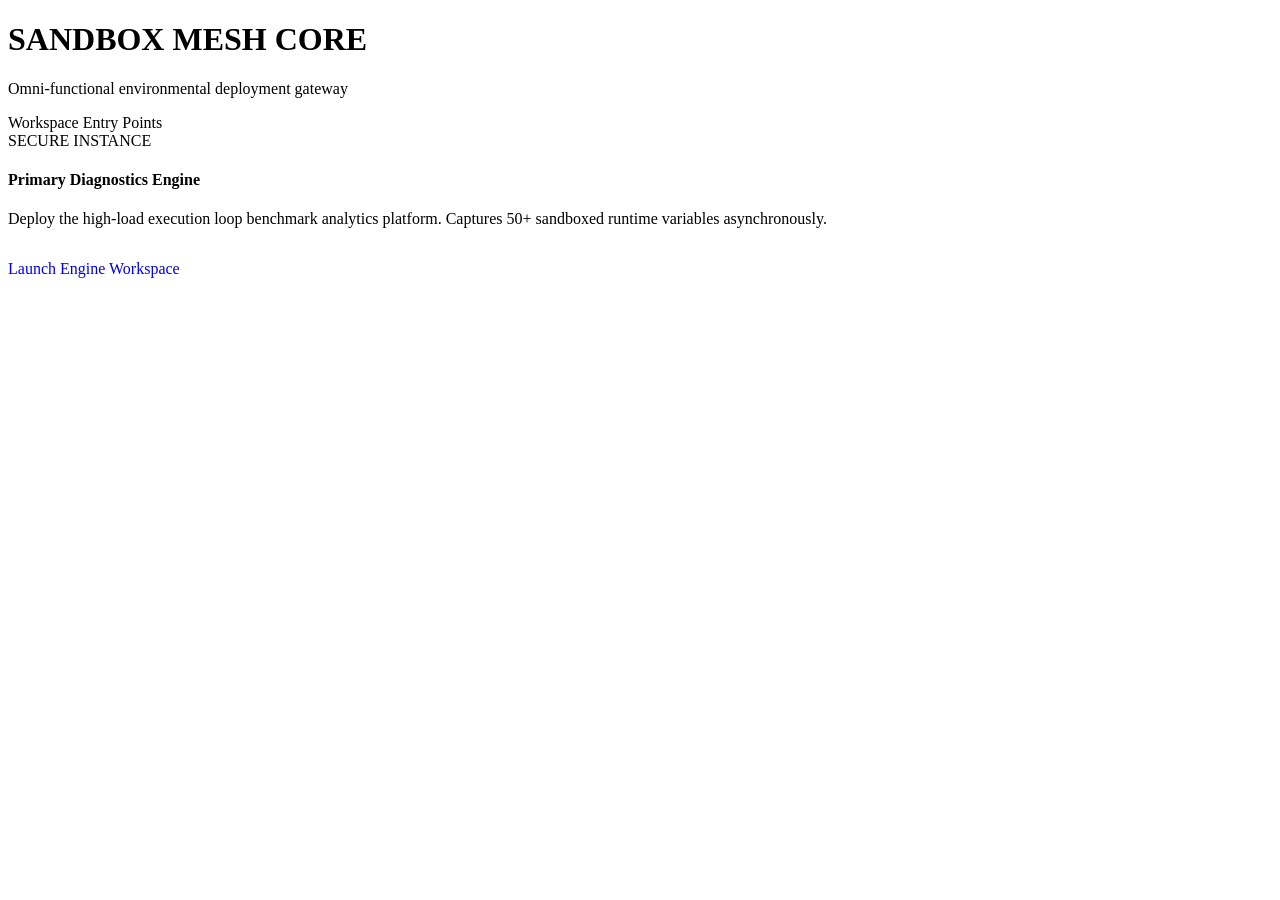
==== index.html @ 08784bb6 "Create index.html" ====
<!DOCTYPE html>
<html lang="en">
<head>
    <meta charset="UTF-8">
    <meta name="viewport" content="width=device-width, initial-scale=1.0">
    <title>Sandbox Mesh Core - Portal</title>
    <link rel="stylesheet" href="style_core.css">
    <link rel="stylesheet" href="style_modules.css">
</head>
<body>
    <div class="dashboard-wrapper animate-fade">
        <header class="app-header">
            <h1 class="text-glow">SANDBOX MESH CORE</h1>
            <p>Omni-functional environmental deployment gateway</p>
        </header>

        <div class="panel-title">Workspace Entry Points</div>
        <div class="metrics-grid">
            <div class="metric-card interactive-hover">
                <div class="card-badge">SECURE INSTANCE</div>
                <h4>Primary Diagnostics Engine</h4>
                <p>Deploy the high-load execution loop benchmark analytics platform. Captures 50+ sandboxed runtime variables asynchronously.</p>
                <a href="dashboard.html" class="action-btn" style="display:inline-block; margin-top:16px; text-decoration:none; text-align:center;">Launch Engine Workspace</a>
            </div>
        </div>
    </div>
</body>
</html>
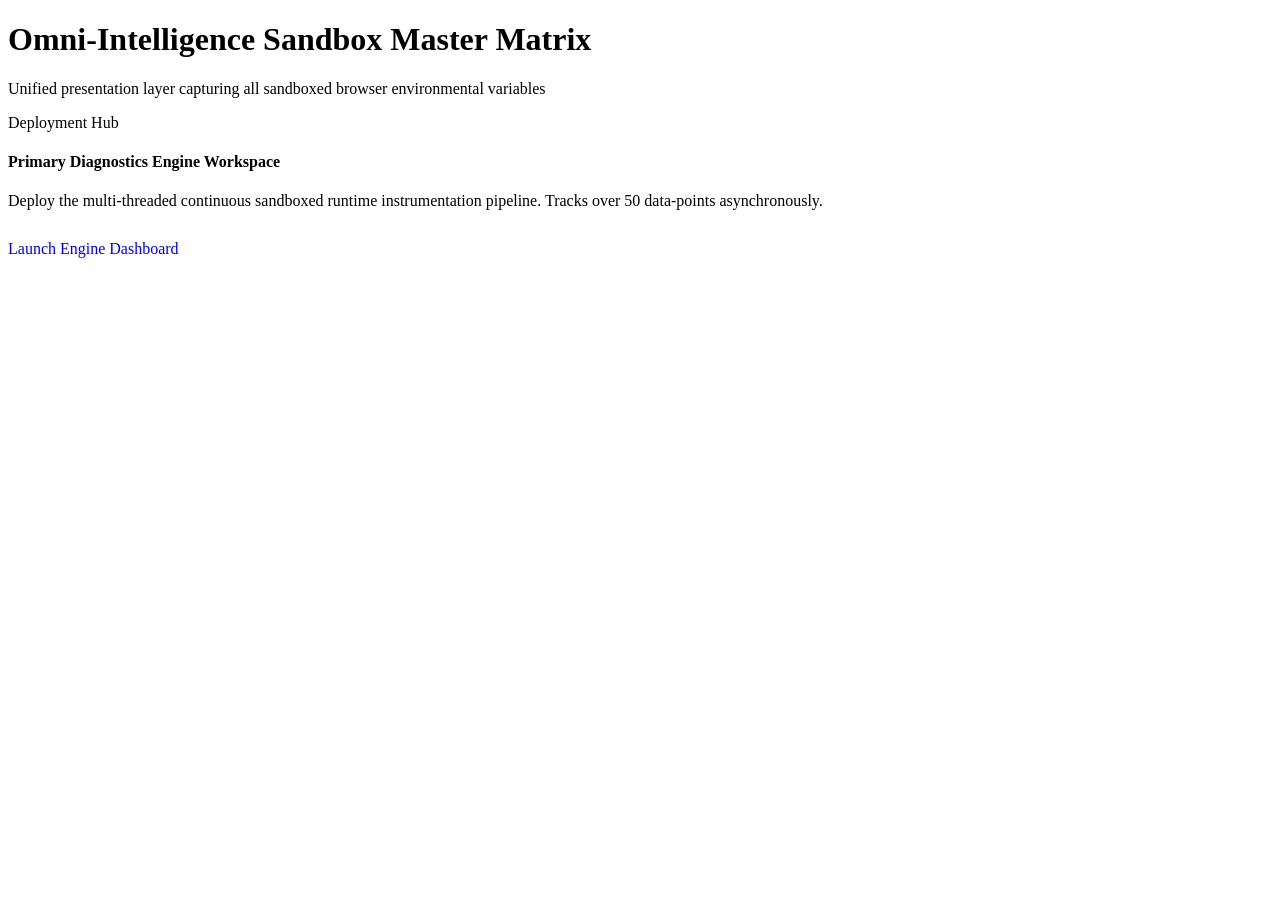
==== commit 2323152f: "Update index.html" ====
--- a/index.html
+++ b/index.html
@@ -3,24 +3,23 @@
 <head>
     <meta charset="UTF-8">
     <meta name="viewport" content="width=device-width, initial-scale=1.0">
-    <title>Sandbox Mesh Core - Portal</title>
+    <title>Omni-Intelligence Sandbox - Portal</title>
     <link rel="stylesheet" href="style_core.css">
     <link rel="stylesheet" href="style_modules.css">
 </head>
 <body>
-    <div class="dashboard-wrapper animate-fade">
+    <div class="dashboard-wrapper">
         <header class="app-header">
-            <h1 class="text-glow">SANDBOX MESH CORE</h1>
-            <p>Omni-functional environmental deployment gateway</p>
+            <h1>Omni-Intelligence Sandbox Master Matrix</h1>
+            <p>Unified presentation layer capturing all sandboxed browser environmental variables</p>
         </header>
 
-        <div class="panel-title">Workspace Entry Points</div>
+        <div class="panel-title">Deployment Hub</div>
         <div class="metrics-grid">
-            <div class="metric-card interactive-hover">
-                <div class="card-badge">SECURE INSTANCE</div>
-                <h4>Primary Diagnostics Engine</h4>
-                <p>Deploy the high-load execution loop benchmark analytics platform. Captures 50+ sandboxed runtime variables asynchronously.</p>
-                <a href="dashboard.html" class="action-btn" style="display:inline-block; margin-top:16px; text-decoration:none; text-align:center;">Launch Engine Workspace</a>
+            <div class="metric-card">
+                <h4>Primary Diagnostics Engine Workspace</h4>
+                <p>Deploy the multi-threaded continuous sandboxed runtime instrumentation pipeline. Tracks over 50 data-points asynchronously.</p>
+                <a href="dashboard.html" class="action-btn" style="display:inline-block; margin-top:14px; text-decoration:none; text-align:center;">Launch Engine Dashboard</a>
             </div>
         </div>
     </div>
